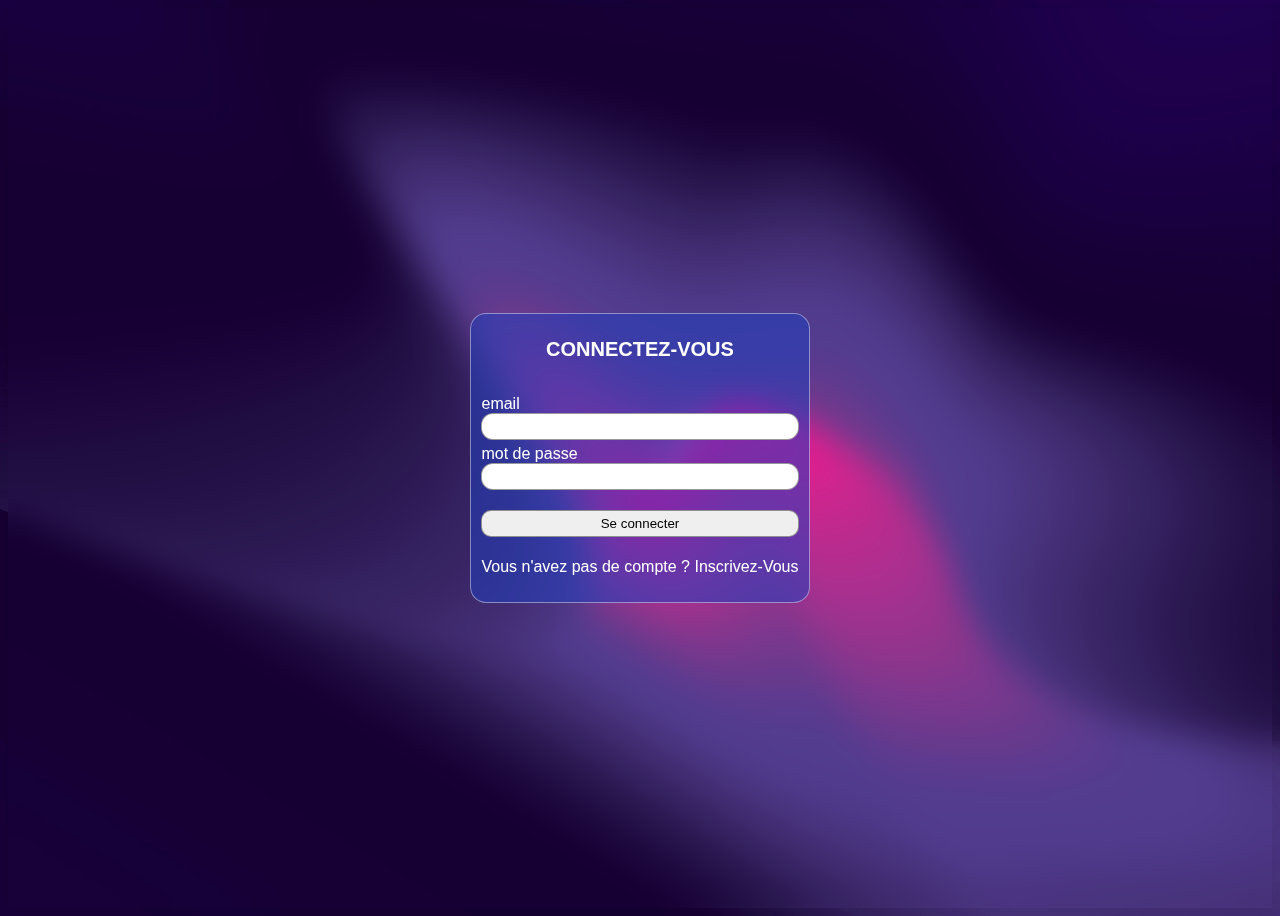
==== connect.html @ ea460dfe "first commit" ====
<!DOCTYPE html>
<html lang="en">
  <head>
    <meta charset="UTF-8" />
    <meta name="viewport" content="width=device-width, initial-scale=1.0" />
    <title>inscription</title>
    <link rel="stylesheet" href="library.css" />
  </head>
  <body>
    <form method="post" action="login.php">
      <h1>CONNECTEZ-VOUS</h1>
      <hr />
      <label for="email">email</label> <input type="email" />
      <label for="password">mot de passe</label> <input type="password" />
      <input type="submit" name="connect" value="Se connecter" />
      <p>Vous n'avez pas de compte ? <a href="sub.html">Inscrivez-Vous</a></p>
    </form>
  </body>
</html>
---- library.css ----
body {
  display: flex;
  align-items: center;
  justify-content: center;
  height: 100vh;
  background-image: url("unsplash.jpg");
  background-size: cover;
  font-family: Verdana, Geneva, Tahoma, sans-serif;
  box-shadow: 0 4px 30px rgba(0, 0, 0, 0.1);
  backdrop-filter: blur(15.2px);
  -webkit-backdrop-filter: blur(12.2px);
}

form {
  display: flex;
  flex-direction: column;
  border-radius: 6px;
  padding: 10px;
  box-shadow: 100 0 10 rgba(0, 0, 0, 1);
  /* From https://css.glass */
  background: rgba(33, 62, 189, 0.54);
  border-radius: 16px;
  border: 1px solid rgba(255, 255, 255, 0.43);
  color: white;
}
h1 {
  text-align: center;
  font-size: 20px;
}
hr {
  margin: 10px 0;
  border: 0;
  height: 1px;
  width: 100%;
  color: black;
}

.nom-prenom {
  display: flex;
  width: 100%;
  justify-content: space-between;
}

.nom-prenom div {
  display: flex;
  flex-direction: column;
}
.nom-prenom div {
  width: 49%;
}

input {
  margin-bottom: 5px;
  padding: 5px;
  outline: 0;
  border-radius: 12px;
  border: 1px solid rgba(0, 0, 0, 0.4);
}

input[type="submit"] {
  margin-top: 15px;
  cursor: pointer;
  border-radius: 10px;
}
a {
  text-decoration: none;
  color: white;
}

a:hover {
  color: rgb(18, 195, 207);
}
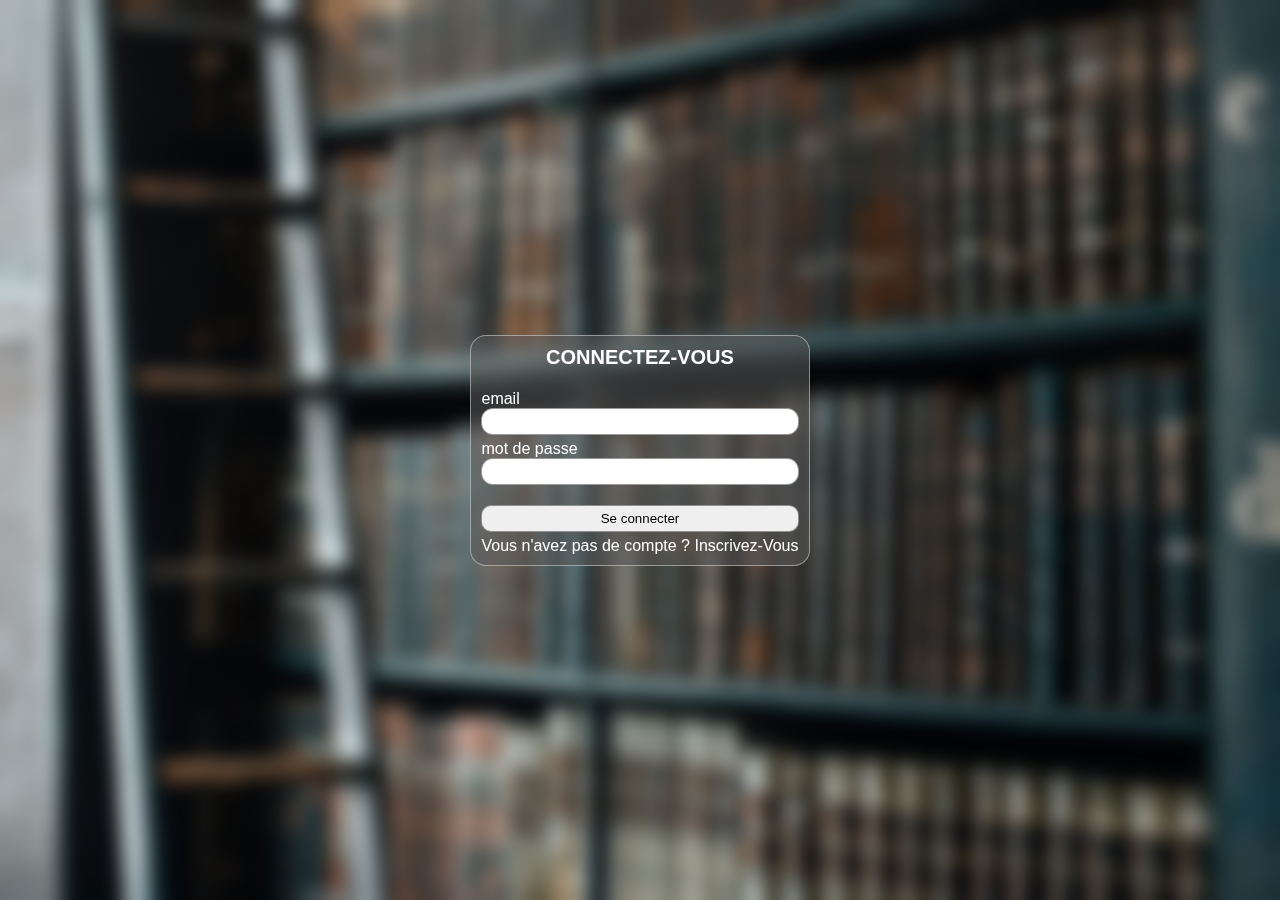
==== commit 8c6af4c6: "second commit" ====
--- a/connect.html
+++ b/connect.html
@@ -10,8 +10,9 @@
     <form method="post" action="login.php">
       <h1>CONNECTEZ-VOUS</h1>
       <hr />
-      <label for="email">email</label> <input type="email" />
-      <label for="password">mot de passe</label> <input type="password" />
+      <label for="email">email</label> <input name="email" type="email" />
+      <label for="password">mot de passe</label>
+      <input name="motDePasse" type="password" />
       <input type="submit" name="connect" value="Se connecter" />
       <p>Vous n'avez pas de compte ? <a href="sub.html">Inscrivez-Vous</a></p>
     </form>
--- a/library.css
+++ b/library.css
@@ -1,14 +1,19 @@
+* {
+  margin: 0;
+  padding: 0;
+  box-sizing: border-box;
+}
 body {
   display: flex;
   align-items: center;
   justify-content: center;
   height: 100vh;
-  background-image: url("unsplash.jpg");
+  background-image: url("bibliotheque.jpg");
   background-size: cover;
   font-family: Verdana, Geneva, Tahoma, sans-serif;
   box-shadow: 0 4px 30px rgba(0, 0, 0, 0.1);
-  backdrop-filter: blur(15.2px);
-  -webkit-backdrop-filter: blur(12.2px);
+  backdrop-filter: blur(10.2px);
+  -webkit-backdrop-filter: blur(10.2px);
 }
 
 form {
@@ -18,7 +23,7 @@
   padding: 10px;
   box-shadow: 100 0 10 rgba(0, 0, 0, 1);
   /* From https://css.glass */
-  background: rgba(33, 62, 189, 0.54);
+  background: rgba(89, 89, 89, 0.54);
   border-radius: 16px;
   border: 1px solid rgba(255, 255, 255, 0.43);
   color: white;
